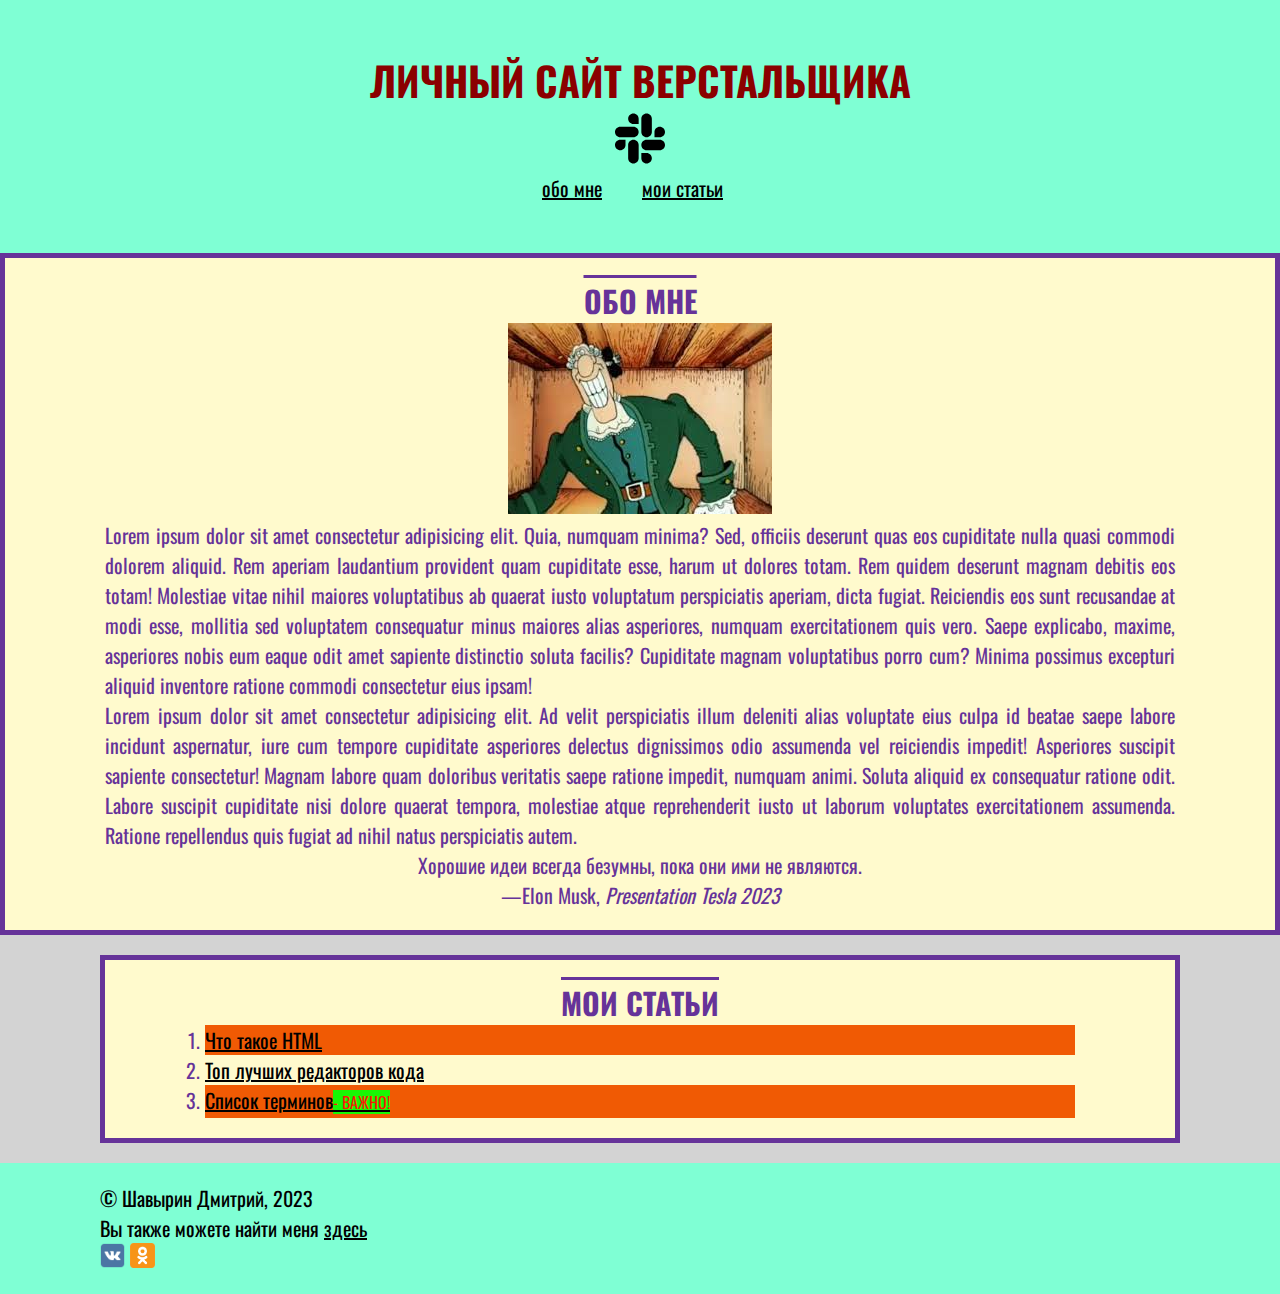
==== index.html @ 31937514 "first commit" ====
<!DOCTYPE html>
<html lang="ru">
<head>
    <meta charset="UTF-8">
    <meta http-equiv="X-UA-Compatible" content="IE=edge">
    <meta name="viewport" content="width=device-width, initial-scale=1.0">
    <title>Проект</title>
    <link rel="preconnect" href="https://fonts.googleapis.com">
    <link rel="preconnect" href="https://fonts.gstatic.com" crossorigin>
    <link href="https://fonts.googleapis.com/css2?family=Oswald:wght@200;300;400;500;600;700&display=swap" rel="stylesheet">

    <link rel="stylesheet" href="css/style.css">
</head>
<body>
    <header>
        <h1>Личный сайт верстальщика</h1>
        <img width="50px" src="img/slack.svg" alt="логотип">
        <nav>
            <u1 class="main-menu">
                <li>
                    <a href="#about">обо мне</a>
                </li>
                <li>
                    <a href="#articles">мои статьи</a>
                </li>


            </u1>
        </nav>
    </header>
    <main>
        <section class="about" id="about">
            <h2>Обо мне</h2>
            <a href="img/q1.gif" download><img src="img/q1.gif" alt="аватар"></a>
            <p class="about-text">Lorem ipsum dolor sit amet consectetur adipisicing elit. Quia, numquam minima? Sed, officiis deserunt quas eos cupiditate nulla quasi commodi dolorem aliquid. Rem aperiam laudantium provident quam cupiditate esse, harum ut dolores totam. Rem quidem deserunt magnam debitis eos totam! Molestiae vitae nihil maiores voluptatibus ab quaerat iusto voluptatum perspiciatis aperiam, dicta fugiat. Reiciendis eos sunt recusandae at modi esse, mollitia sed voluptatem consequatur minus maiores alias asperiores, numquam exercitationem quis vero. Saepe explicabo, maxime, asperiores nobis eum eaque odit amet sapiente distinctio soluta facilis? Cupiditate magnam voluptatibus porro cum? Minima possimus excepturi aliquid inventore ratione commodi consectetur eius ipsam!</p>
            <p class="about-text">Lorem ipsum dolor sit amet consectetur adipisicing elit. Ad velit perspiciatis illum deleniti alias voluptate eius culpa id beatae saepe labore incidunt aspernatur, iure cum tempore cupiditate asperiores delectus dignissimos odio assumenda vel reiciendis impedit! Asperiores suscipit sapiente consectetur! Magnam labore quam doloribus veritatis saepe ratione impedit, numquam animi. Soluta aliquid ex consequatur ratione odit. Labore suscipit cupiditate nisi dolore quaerat tempora, molestiae atque reprehenderit iusto ut laborum voluptates exercitationem assumenda. Ratione repellendus quis fugiat ad nihil natus perspiciatis autem.</p>
            <figure>
                <blockquote cite="https://www.tesla.com/elon-musk">
                    <p>Хорошие идеи всегда безумны, пока они ими не являются.</p>
                </blockquote>
                <figcaption>—Elon Musk, <cite>Presentation Tesla 2023</cite></figcaption>
            </figure>
        </section>
        
        <section class="articles">
            <section class="about" id="articles">
            <h2>Мои статьи</h2>
            <ol class="list-articles" type="1">
                <li><a class="list-article-item1" href="article1.html">Что такое HTML</a></li>
                <li><a class="list-article-item1" href="article2.html">Топ лучших редакторов кода</a></li>
                <li><a class="list-article-item2" href="article3.html">Список терминов</a></li>
                
            </ol>
        </section>
    </main>
    <footer>
        <p>&copy; Шавырин Дмитрий, 2023</p>
        <p>Вы также можете найти меня <a class="about1" href="https://vk.com/" target="_blank">здесь </a></p>
        <a href="https://vk.com/" target="_blank"><img src="img/vk.png" alt="1" width="25" height="25"></a> <a href="https://ok.ru/" target="_blank"> <img src="img/21.png" alt="1" width="25" height="25"></a>
    </footer>

    
</body>
</html>
---- css/style.css ----
*{
    margin:0;
    padding:0;
    box-sizing:border-box;
}
/* div {
    background-color: aqua;
    width: 300px;
    height: 100px;
    border: 5px solid black;
    padding: 10px 30px 60px 100px;
    margin: 150px auto;
    text-align: justify;
} */
html {
    font-family: 'Oswald', sans-serif;
    font-size:20px;
}


header {
    background-color: aquamarine;
    text-align: center;
    padding-top: 50px;
    padding-bottom: 50px;
}
.main-menu {
    list-style: none;
    padding-left: 0;
}
main {
    background-color: lightgray;
}
footer {
    background-color: aquamarine;
    padding: 20px 100px;
}

.about {
    background-color: lemonchiffon;
    text-align: center;
    padding: 20px 100px;
    color: rebeccapurple; 
    border: 5px rebeccapurple solid;
}
.about-text{
    font-size: 1rem;
    text-align: justify;
}
.articles {
    text-align: center;
    padding: 20px 100px;
}

h1 {
    font-size: 2rem;
    text-transform: uppercase;
    color: darkred;
}
h2 {
    text-decoration: overline;
    text-transform: uppercase;
    
}
.list-articles {
    text-align: left;
}
.code {
    border-radius: 50px; 
    border: 3px solid green; 
    box-shadow: 0 0 7px #666; 
   
}

.align {
     text-align: right; 
    
} 
    
.align { 
        text-align: right;
} 
    
a:link { 
    color:rgb(0, 0, 0) ; 
} 

a:visited { 
    color: rgb(0, 0, 0); 
} 

a:active {
     color: black; 
} 

a:focus { 
    color:rgb(8, 245, 28);
} 

a:hover { 
    color: rgb(8, 245, 28); 
} 

.main-menu li::after { 
    content: ""; 
    margin: 5px;
     font-size: 12px;
      color: rgb(252, 1, 1);
       display: inline-block;
} 
.main-menu li { 
    position: relative;
     display:inline-block;
      margin: 0px 10px; 
}
.main-menu li::before {
    content: "";
    top: 0%;
    position: absolute;
    width: 0px; 
    height: 2px; 
    display: block; 
    background-color: rgb(46, 245, 7); 
    transition: 0.3s; 
} 
.main-menu li:hover::before {
     width: 100%; 
}

.list-article-item1:focus {
    border-color: green;
}

.list-articles li:nth-child(2n+1) {
    background-color: rgb(240, 90, 4);
}
.list-article-item1:hover {
    background-color: blue;
}  
.list-article-item2:after { 
    content: "- ВАЖНО!";
    font-size: 12pt;  
    text-align: center;  
    line-height: 32px;  
    color: rgb(250, 23, 7);  
    background: rgb(24, 247, 4);  
    float: rightright;  
    position: relative;  
}

.about1:focus {
    border-color: green;
}

.about1:hover {
    background-color: blue;
} 

.q123:first-line{
    letter-spacing: 15px;
   }

q:lang(ru) {
    font-size: 30px;
}

.about-text:focus {
    border-color: rgb(212, 80, 146);
}

.about-text:hover {
    background-color: rgb(255, 0, 128);
} 
.qs+img {
    border: rgb(192, 27, 27) solid 300px;
}
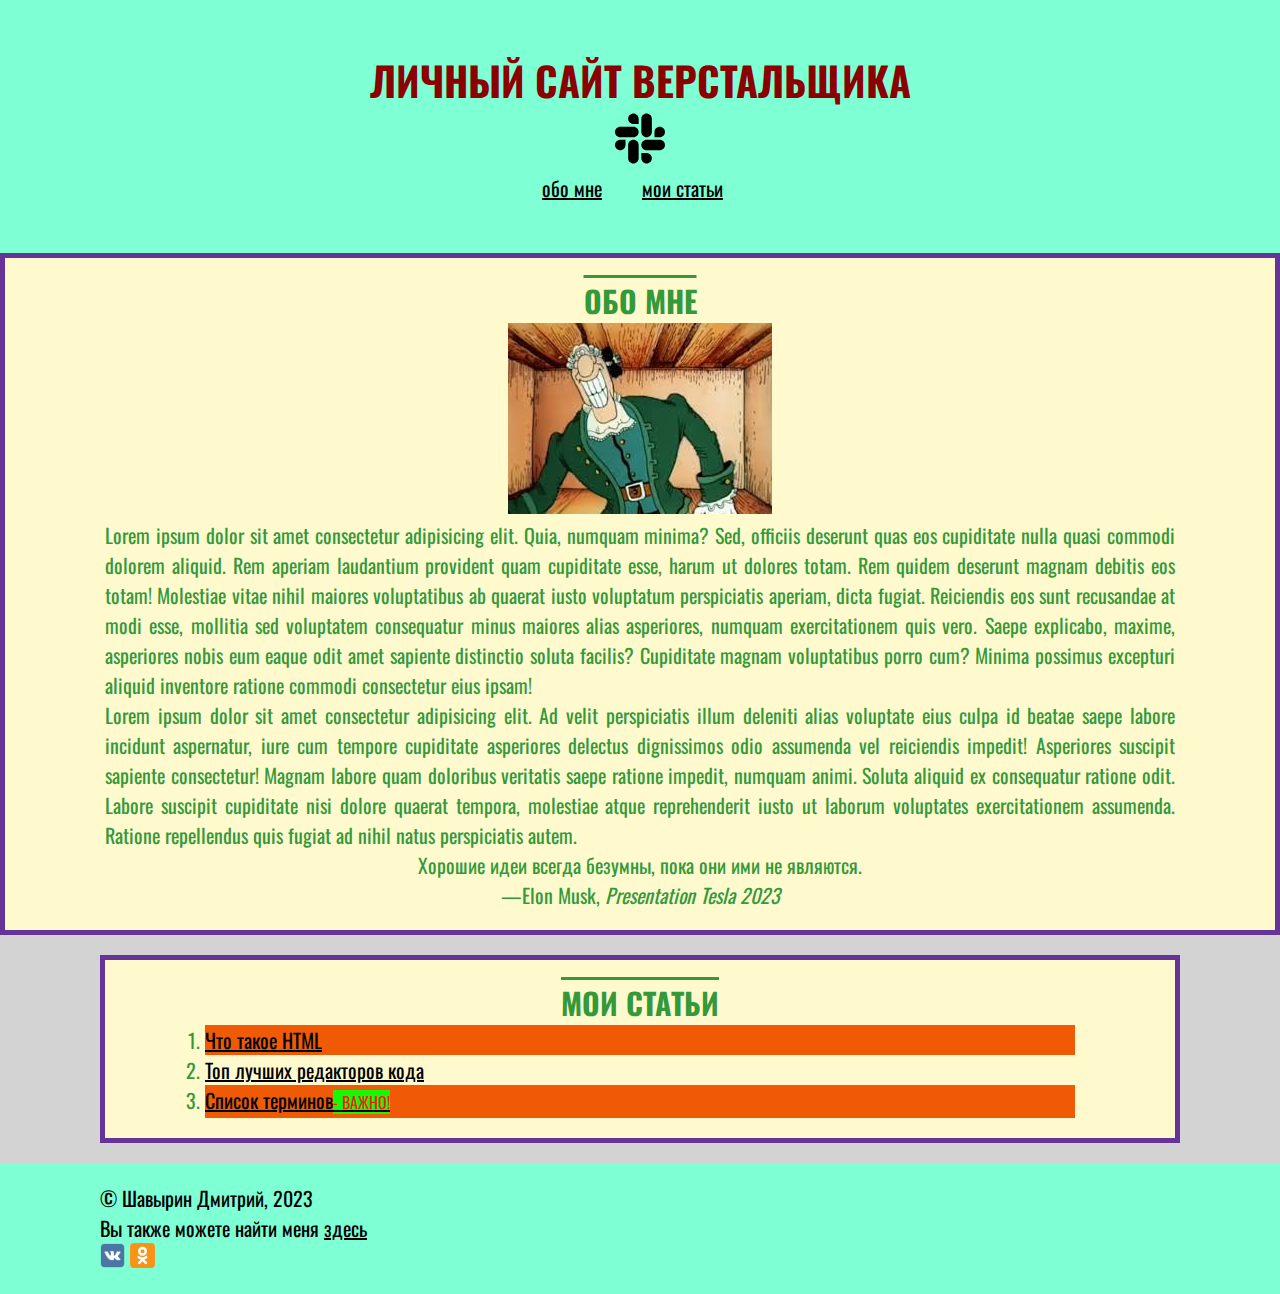
==== commit ebf17b69: "add opengraph" ====
--- a/index.html
+++ b/index.html
@@ -8,6 +8,12 @@
     <link rel="preconnect" href="https://fonts.googleapis.com">
     <link rel="preconnect" href="https://fonts.gstatic.com" crossorigin>
     <link href="https://fonts.googleapis.com/css2?family=Oswald:wght@200;300;400;500;600;700&display=swap" rel="stylesheet">
+<meta name="keywords" content="Верстка, html, css"> 
+<meta property="og:title" content="Главная страница">
+<meta property="og:site_name" content="Личный сайт верстальщика">
+<meta property="og:url" content="https://ogauthor.github.io/i207/">
+<meta property="og:description" content="Сайт посвещен HTML">
+<meta property="og:image" content="https://ogauthor.github.io/i207/img/slack.svg">
 
     <link rel="stylesheet" href="css/style.css">
 </head>
--- a/css/style.css
+++ b/css/style.css
@@ -40,7 +40,7 @@
     background-color: lemonchiffon;
     text-align: center;
     padding: 20px 100px;
-    color: rebeccapurple; 
+    color: rgb(51, 153, 59); 
     border: 5px rebeccapurple solid;
 }
 .about-text{
